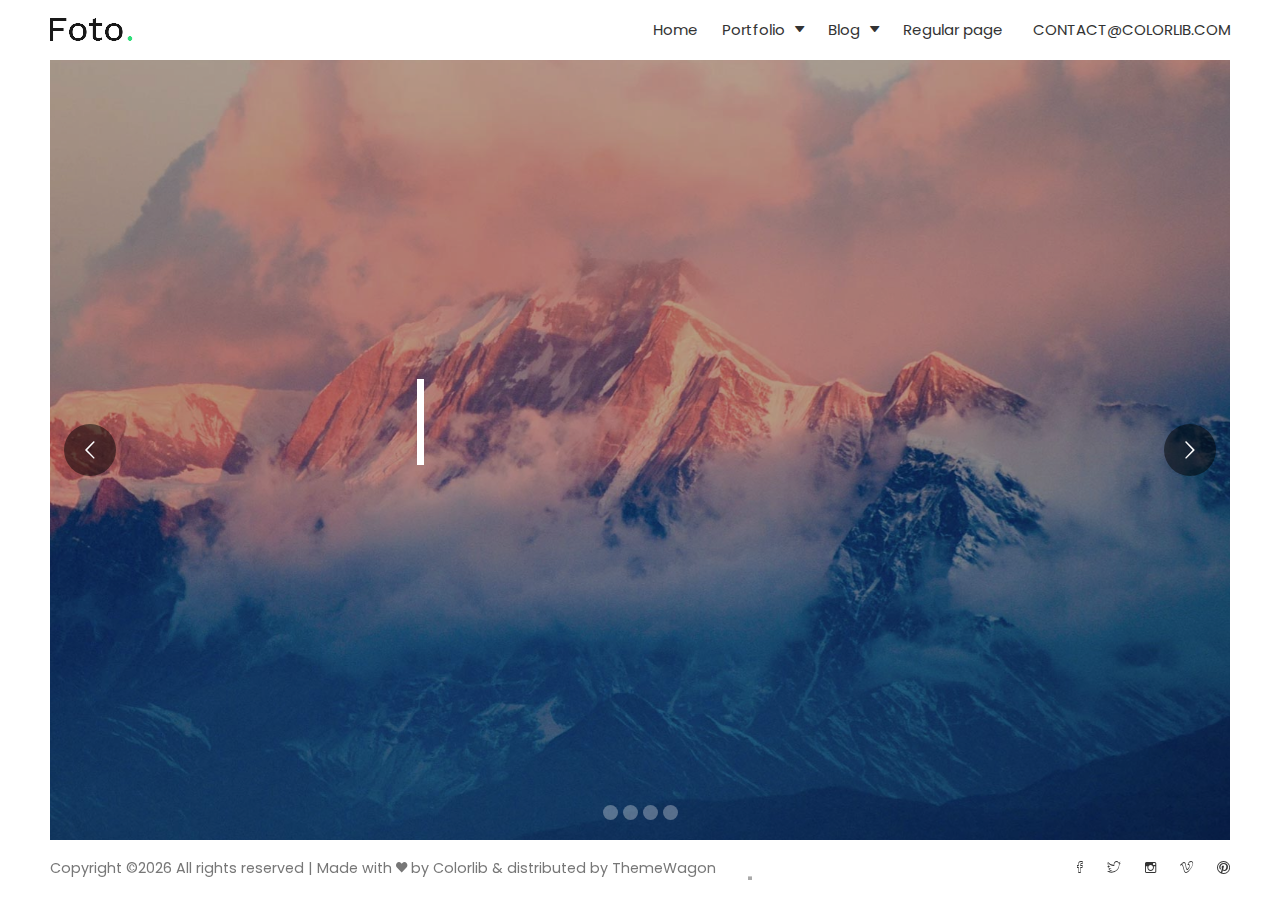
==== index.html @ 0c82e3ac "starting with template" ====
<!DOCTYPE HTML>
<html lang="en">
<head>
	<title>Photography</title>
	<meta http-equiv="X-UA-Compatible" content="IE=edge">
    <meta name="viewport" content="width=device-width, initial-scale=1">
	<meta charset="UTF-8">
	
	<!-- Font -->
	<link href="https://fonts.googleapis.com/css?family=Poppins:400,500,600,700%7CAllura" rel="stylesheet">
	
	<!-- Stylesheets -->
	<link href="common-css/bootstrap.css" rel="stylesheet">
	
	<link href="common-css/ionicons.css" rel="stylesheet">
	
	<!-- REVOLUTION STYLE SHEETS -->
	<link rel="stylesheet" type="text/css" href="revolution/css/settings.css">
		
	<!-- REVOLUTION JS FILES -->
	<script type="text/javascript" src="revolution/js/jquery.themepunch.tools.min.js"></script>
	<script type="text/javascript" src="revolution/js/jquery.themepunch.revolution.min.js"></script>
		
	<link href="01_Photography/css/styles.css" rel="stylesheet">
	
	<link href="01_Photography/css/responsive.css" rel="stylesheet">
	
</head>
<body>
	
	<header>
		<a class="logo" href="#"><img src="images/logo-white.png" alt="Logo"></a>
		
		<a class="right-area" href="mailto:contact@colorlib.com">CONTACT@COLORLIB.COM</a>
		
		<a class="menu-nav-icon" data-menu="#main-menu"><i class="ion-navicon"></i></a>
		
		<ul class="main-menu" id="main-menu">
			<li><a href="index.html">Home</a></li>
			<li class="drop-down"><a href="#!">Portfolio<i class="ion-arrow-down-b"></i></a>
				<ul class="drop-down-menu drop-down-inner">
					<li><a href="02_Portfolio.html">Portfolio 1</a></li>
					<li><a href="03_Portfolio.html">Portfolio 2</a></li>
				</ul>
			</li>
			<li class="drop-down"><a href="#!">Blog<i class="ion-arrow-down-b"></i></a>
				<ul class="drop-down-menu drop-down-inner">
					<li><a href="04_Blog.html">Blog Page</a></li>
					<li><a href="05_Blog_Single.html">Blog Detail</a></li>
				</ul>
			</li>
			<li><a href="06_Regular_Page.html">Regular page</a></li>
		</ul>
	</header>
	
	<section class="slider-section">
	
		<div id="rev_slider_28_1_wrapper" class="rev_slider_wrapper fullscreen-container" data-alias="parallax-zoom-slices" data-source="gallery" style="background:#000000;padding:0px;">
		<!-- START REVOLUTION SLIDER 5.4.1 fullscreen mode -->
			<div id="rev_slider_28_1" class="rev_slider fullscreenbanner" style="display:none;" data-version="5.4.1">
			<ul>	
				<!-- SLIDE 1 -->
				<li data-index="rs-82" data-transition="fade" data-slotamount="default" 
					data-hideafterloop="0" data-hideslideonmobile="off"  data-easein="Power4.easeOut"
					data-easeout="Power4.easeOut" data-masterspeed="1000" data-rotate="0"  
					data-saveperformance="off"  data-title="Slide" 
					data-slicey_shadow="0px 0px 50px 0px transparent">
					<!-- MAIN IMAGE -->
					<img src="images/slider-1-1920x1080.jpg"  alt=""  data-bgposition="center center" 
						data-kenburns="on" data-duration="7000" data-ease="Linear.easeNone" 
						data-scalestart="100" data-scaleend="150" data-rotatestart="0" data-rotateend="0" 
						data-blurstart="0" data-blurend="0" data-offsetstart="0 0" data-offsetend="0 0" 
						class="rev-slidebg" data-no-retina>
						
					<!-- LAYERS -->

					<!-- LAYER NR. 1 -->
					<div class="tp-caption tp-resizeme" 
						data-x="['center','center','center','center']" data-hoffset="['0','0','0','0']" 
						data-y="['middle','middle','middle','middle']" data-voffset="['-53','-53','-53','-33']" 
						data-fontsize="['80','70','60','50']" data-lineheight="['90','80','70','60']"
						data-width="none" data-height="none" data-whitespace="nowrap"
			 
						data-type="text" data-responsive_offset="on" 

						data-frames='[{"delay":200,"speed":1000,"sfx_effect":"blockfromleft","sfxcolor":"#ffffff","frame":"0","from":"z:0;","to":"o:1;","ease":"Power4.easeInOut"},
						{"delay":"wait","speed":300,"frame":"999","to":"opacity:0;","ease":"Power3.easeInOut"}]'
						data-textAlign="['inherit','inherit','inherit','inherit']"
						data-paddingtop="[0,0,0,0]" data-paddingright="[0,0,0,0]"
						data-paddingbottom="[0,0,0,0]" data-paddingleft="[0,0,0,0]"

						style="z-index: 14; white-space: nowrap; font-size: 80px; line-height: 90px; font-weight: 600; 
						color: rgba(255,255,255,100); ">Red kayaks</div>

					<!-- LAYER NR. 2 -->
					<div class="tp-caption tp-resizeme visit-btn" 
						 data-x="['center','center','center','center']" data-hoffset="['0','0','0','0']" 
						 data-y="['middle','middle','middle','middle']" data-voffset="['25','25','25','25']" 
						data-fontsize="['25','20','20','20']" data-lineheight="['30','25','25','25']"
						data-width="['none','none','480','360']" data-height="none"
						data-whitespace="['nowrap','nowrap','normal','normal']"
			 
						data-type="text" data-responsive_offset="on" 

						data-frames='[{"delay":400,"speed":1000,"sfx_effect":"blockfromleft","sfxcolor":"#ffffff","frame":"0","from":"z:0;","to":"o:1;","ease":"Power4.easeInOut"},
						{"delay":"wait","speed":300,"frame":"999","to":"opacity:0;","ease":"Power3.easeInOut"},
						{"frame":"hover","speed":"0","ease":"Linear.easeNone","to":"o:1;rX:0;rY:0;rZ:0;z:0;","style":"c:rgba(255, 255, 255, 100);bc:rgb(255,255,255);bw:0 0 0px 0;"}]'
						data-textAlign="['inherit','inherit','center','center']"
						data-paddingtop="[0,0,0,0]" data-paddingright="[0,0,0,0]" data-paddingbottom="[0,0,0,0]"
						data-paddingleft="[0,0,0,0]"

						style="z-index: 15; white-space: nowrap; font-size: 25px; line-height: 30px; color: #fff; 
						border-color:#fff; border-style:solid;border-width:0px 0px 3px 0px;cursor:pointer;
						letter-spacing: 5px; font-weight: 600; min-width: auto;">VIEW PROJECTS </div>
				
				</li>
				
				<!-- SLIDE 2 -->
				<li data-index="rs-83" data-transition="fade" data-slotamount="default" data-hideafterloop="0" 
					data-hideslideonmobile="off"  
					data-easein="Power4.easeOut" data-easeout="Power4.easeOut" data-masterspeed="1000"  
					data-rotate="0"  data-saveperformance="off"  
					data-title="Slide" data-param1="" data-param2="" data-param3="" data-param4="" data-param5="" 
					data-param6="" data-param7="" data-param8="" data-param9="" data-param10="" data-description="" 
					data-slicey_shadow="0px 0px 50px 0px transparent">
					
					<!-- MAIN IMAGE -->
					<img src="images/slider-4-1920x1080.jpg"  alt=""  data-bgposition="center center" data-kenburns="on"
						data-duration="7000" data-ease="Linear.easeNone" data-scalestart="100" 
						data-scaleend="120" data-rotatestart="0" data-rotateend="0" data-blurstart="0"
						data-blurend="0" data-offsetstart="0 0" data-offsetend="0 0" class="rev-slidebg"
						data-no-retina>
					
					<!-- LAYERS -->

					<!-- LAYER NR. 1 -->
					<div class="tp-caption tp-resizeme"  
						data-x="['center','center','center','center']" data-hoffset="['0','0','0','0']" 
						data-y="['middle','middle','middle','middle']" data-voffset="['-53','-53','-53','-33']" 
						data-fontsize="['80','70','60','50']" data-lineheight="['90','80','70','60']"
						data-width="none" data-height="none" data-whitespace="nowrap"
			 
						data-type="text" data-responsive_offset="on" 

						data-frames='[{"delay":200,"speed":1000,"sfx_effect":"blockfromleft","sfxcolor":"#ffffff","frame":"0","from":"z:0;","to":"o:1;","ease":"Power4.easeInOut"},
							{"delay":"wait","speed":300,"frame":"999","to":"opacity:0;","ease":"Power3.easeInOut"}]'
						data-textAlign="['inherit','inherit','inherit','inherit']"
						data-paddingtop="[0,0,0,0]" data-paddingright="[0,0,0,0]"
						data-paddingbottom="[0,0,0,0]" data-paddingleft="[0,0,0,0]"

						style="z-index: 14; white-space: nowrap; font-size: 80px; line-height: 90px; font-weight: 600; 
						color: rgba(255,255,255,100); ">Red kayaks</div>

					<!-- LAYER NR. 2 -->
					<div class="tp-caption tp-resizeme visit-btn" 
						 data-x="['center','center','center','center']" data-hoffset="['0','0','0','0']" 
						 data-y="['middle','middle','middle','middle']" data-voffset="['25','25','25','25']" 
						data-fontsize="['25','20','20','20']" data-lineheight="['30','25','25','25']"
						data-width="['none','none','480','360']" data-height="none"
						data-whitespace="['nowrap','nowrap','normal','normal']"
			 
						data-type="text" data-responsive_offset="on" 

						data-frames='[{"delay":400,"speed":1000,"sfx_effect":"blockfromleft","sfxcolor":"#ffffff","frame":"0","from":"z:0;","to":"o:1;","ease":"Power4.easeInOut"},
							{"delay":"wait","speed":300,"frame":"999","to":"opacity:0;","ease":"Power3.easeInOut"},
							{"frame":"hover","speed":"0","ease":"Linear.easeNone","to":"o:1;rX:0;rY:0;rZ:0;z:0;","style":"c:rgba(255, 255, 255, 100);bc:rgb(255,255,255);bw:0 0 0px 0;"}]'
						data-textAlign="['inherit','inherit','center','center']"
						data-paddingtop="[0,0,0,0]" data-paddingright="[0,0,0,0]" data-paddingbottom="[0,0,0,0]"
						data-paddingleft="[0,0,0,0]"

						style="z-index: 15; white-space: nowrap; font-size: 25px; line-height: 30px; color: #fff; 
						border-color:#fff; border-style:solid;border-width:0px 0px 3px 0px;cursor:pointer;
						letter-spacing: 5px; font-weight: 600; min-width: auto;">VIEW PROJECTS </div>
				
				</li>
				
				<!-- SLIDE 3 -->
				<li data-index="rs-84" data-transition="fade" data-slotamount="default" 
					data-hideafterloop="0" data-hideslideonmobile="off"  data-easein="Power4.easeOut"
					data-easeout="Power4.easeOut" data-masterspeed="1000" data-rotate="0"  
					data-saveperformance="off"  data-title="Slide" data-param1="" data-param2="" 
					data-param3="" data-param4="" data-param5="" data-param6="" data-param7="" 
					data-param8="" data-param9="" data-param10="" data-description="" 
					data-slicey_shadow="0px 0px 50px 0px transparent">
					<!-- MAIN IMAGE -->
					<img src="images/slider-2-1920x1080.jpg"  alt=""  data-bgposition="center center" 
						data-kenburns="on" data-duration="7000" data-ease="Linear.easeNone" 
						data-scalestart="100" data-scaleend="150" data-rotatestart="0" data-rotateend="0" 
						data-blurstart="0" data-blurend="0" data-offsetstart="0 0" data-offsetend="0 0" 
						class="rev-slidebg" data-no-retina>
					<!-- LAYERS -->

					<!-- LAYER NR. 1 -->
					<div class="tp-caption tp-resizeme" 
						data-x="['center','center','center','center']" data-hoffset="['0','0','0','0']" 
						data-y="['middle','middle','middle','middle']" data-voffset="['-53','-53','-53','-33']" 
						data-fontsize="['80','70','60','50']" data-lineheight="['90','80','70','60']"
						data-width="none" data-height="none" data-whitespace="nowrap"
			 
						data-type="text" data-responsive_offset="on" 

						data-frames='[{"delay":200,"speed":1000,"sfx_effect":"blockfromleft","sfxcolor":"#ffffff","frame":"0","from":"z:0;","to":"o:1;","ease":"Power4.easeInOut"},
						{"delay":"wait","speed":300,"frame":"999","to":"opacity:0;","ease":"Power3.easeInOut"}]'
						data-textAlign="['inherit','inherit','inherit','inherit']"
						data-paddingtop="[0,0,0,0]" data-paddingright="[0,0,0,0]"
						data-paddingbottom="[0,0,0,0]" data-paddingleft="[0,0,0,0]"

						style="z-index: 14; white-space: nowrap; font-size: 80px; line-height: 90px; font-weight: 600; 
						color: rgba(255,255,255,100); ">Red kayaks</div>

					<!-- LAYER NR. 2 -->
					<div class="tp-caption tp-resizeme visit-btn" 
						 data-x="['center','center','center','center']" data-hoffset="['0','0','0','0']" 
						 data-y="['middle','middle','middle','middle']" data-voffset="['25','25','25','25']" 
						data-fontsize="['25','20','20','20']" data-lineheight="['30','25','25','25']"
						data-width="['none','none','480','360']" data-height="none"
						data-whitespace="['nowrap','nowrap','normal','normal']"
			 
						data-type="text" data-responsive_offset="on" 

						data-frames='[{"delay":400,"speed":1000,"sfx_effect":"blockfromleft","sfxcolor":"#ffffff","frame":"0","from":"z:0;","to":"o:1;","ease":"Power4.easeInOut"},
						{"delay":"wait","speed":300,"frame":"999","to":"opacity:0;","ease":"Power3.easeInOut"},
						{"frame":"hover","speed":"0","ease":"Linear.easeNone","to":"o:1;rX:0;rY:0;rZ:0;z:0;","style":"c:rgba(255, 255, 255, 100);bc:rgb(255,255,255);bw:0 0 0px 0;"}]'
						data-textAlign="['inherit','inherit','center','center']"
						data-paddingtop="[0,0,0,0]" data-paddingright="[0,0,0,0]" data-paddingbottom="[0,0,0,0]"
						data-paddingleft="[0,0,0,0]"

						style="z-index: 15; white-space: nowrap; font-size: 25px; line-height: 30px; color: #fff; 
						border-color:#fff; border-style:solid;border-width:0px 0px 3px 0px;cursor:pointer;
						letter-spacing: 5px; font-weight: 600; min-width: auto;">VIEW PROJECTS </div>
				
				</li>
				
				
				<!-- SLIDE  4-->
				<li data-index="rs-85" data-transition="fade" data-slotamount="default" data-hideafterloop="0" 
					data-hideslideonmobile="off"  
					data-easein="Power4.easeOut" data-easeout="Power4.easeOut" data-masterspeed="1000"  
					data-rotate="0"  data-saveperformance="off"  
					data-title="Slide" data-param1="" data-param2="" data-param3="" data-param4="" data-param5="" 
					data-param6="" data-param7="" data-param8="" data-param9="" data-param10="" data-description="" 
					data-slicey_shadow="0px 0px 50px 0px transparent">
					
					<!-- MAIN IMAGE -->
					<img src="images/slider-4-1920x1080.jpg"  alt=""  data-bgposition="center center" data-kenburns="on"
						data-duration="7000" data-ease="Linear.easeNone" data-scalestart="100" 
						data-scaleend="120" data-rotatestart="0" data-rotateend="0" data-blurstart="0"
						data-blurend="0" data-offsetstart="0 0" data-offsetend="0 0" class="rev-slidebg"
						data-no-retina>
					
					<!-- LAYERS -->

					<!-- LAYER NR. 1 -->
					<div class="tp-caption tp-resizeme"  
						data-x="['center','center','center','center']" data-hoffset="['0','0','0','0']" 
						data-y="['middle','middle','middle','middle']" data-voffset="['-53','-53','-53','-33']" 
						data-fontsize="['80','70','60','50']" data-lineheight="['90','80','70','60']"
						data-width="none" data-height="none" data-whitespace="nowrap"
			 
						data-type="text" data-responsive_offset="on" 

						data-frames='[{"delay":200,"speed":1000,"sfx_effect":"blockfromleft","sfxcolor":"#ffffff","frame":"0","from":"z:0;","to":"o:1;","ease":"Power4.easeInOut"},
							{"delay":"wait","speed":300,"frame":"999","to":"opacity:0;","ease":"Power3.easeInOut"}]'
						data-textAlign="['inherit','inherit','inherit','inherit']"
						data-paddingtop="[0,0,0,0]" data-paddingright="[0,0,0,0]"
						data-paddingbottom="[0,0,0,0]" data-paddingleft="[0,0,0,0]"

						style="z-index: 14; white-space: nowrap; font-size: 80px; line-height: 90px; font-weight: 600; 
						color: rgba(255,255,255,100); ">Red kayaks</div>

					<!-- LAYER NR. 2 -->
					<div class="tp-caption tp-resizeme visit-btn" 
						 data-x="['center','center','center','center']" data-hoffset="['0','0','0','0']" 
						 data-y="['middle','middle','middle','middle']" data-voffset="['25','25','25','25']" 
						data-fontsize="['25','20','20','20']" data-lineheight="['30','25','25','25']"
						data-width="['none','none','480','360']" data-height="none"
						data-whitespace="['nowrap','nowrap','normal','normal']"
			 
						data-type="text" data-responsive_offset="on" 

						data-frames='[{"delay":400,"speed":1000,"sfx_effect":"blockfromleft","sfxcolor":"#ffffff","frame":"0","from":"z:0;","to":"o:1;","ease":"Power4.easeInOut"},
							{"delay":"wait","speed":300,"frame":"999","to":"opacity:0;","ease":"Power3.easeInOut"},
							{"frame":"hover","speed":"0","ease":"Linear.easeNone","to":"o:1;rX:0;rY:0;rZ:0;z:0;","style":"c:rgba(255, 255, 255, 100);bc:rgb(255,255,255);bw:0 0 0px 0;"}]'
						data-textAlign="['inherit','inherit','center','center']"
						data-paddingtop="[0,0,0,0]" data-paddingright="[0,0,0,0]" data-paddingbottom="[0,0,0,0]"
						data-paddingleft="[0,0,0,0]"

						style="z-index: 15; white-space: nowrap; font-size: 25px; line-height: 30px; color: #fff; 
						border-color:#fff; border-style:solid;border-width:0px 0px 3px 0px;cursor:pointer;
						letter-spacing: 5px; font-weight: 600; min-width: auto;">VIEW PROJECTS </div>
				
				</li>
			</ul>
			<div class="tp-bannertimer" style="height: 10px; background: rgba(255,255,255,0.25);"></div>	</div>
		</div><!-- END REVOLUTION SLIDER -->
		
	</section><!-- slider -->

	<!-- sections over the top of footer. not sure why check positions -->
	<!-- <section>
		<H1>about me</H1>
	
	</section>

	<section>
		<H1>reviews</H1>

	</section> -->

	<footer>
		<p class="copyright">
			<!-- Link back to Colorlib can't be removed. Template is licensed under CC BY 3.0. -->
Copyright &copy;<script>document.write(new Date().getFullYear());</script> All rights reserved | Made with <i class="ion-heart" aria-hidden="true"></i> by <a href="https://colorlib.com" target="_blank">Colorlib</a> &amp; distributed by <a href="https://themewagon.com" target="_blank">ThemeWagon</a>
<!-- Link back to Colorlib can't be removed. Template is licensed under CC BY 3.0. -->
		</p>
		<!-- commenting this out deletes whole footer -->
		<a class="show-thumb-btn" href="#" style="margin-left: 220px;"></a>
		
		<ul class="social-icons">
			<li><a href="#"><i class="ion-social-facebook-outline"></i></a></li>
			<li><a href="#"><i class="ion-social-twitter-outline"></i></a></li>
			<li><a href="#"><i class="ion-social-instagram-outline"></i></a></li>
			<li><a href="#"><i class="ion-social-vimeo-outline"></i></a></li>
			<li><a href="#"><i class="ion-social-pinterest-outline"></i></a></li>
		</ul><!-- social-icons -->
	</footer>
	
	
	<!-- SCIPTS -->
	
	<script src="common-js/jquery-3.2.1.min.js"></script>
	
	<script src="common-js/tether.min.js"></script>
	
	<script src="common-js/bootstrap.js"></script>
	
	<!-- REVOLUTION JS FILES -->
	<script type="text/javascript" src="revolution/js/jquery.themepunch.tools.min.js"></script>
	<script type="text/javascript" src="revolution/js/jquery.themepunch.revolution.min.js"></script>
		
	
	<!-- SLIDER REVOLUTION 5.0 EXTENSIONS  (Load Extensions only on Local File Systems !  The following part can be removed on Server for On Demand Loading) -->	
	<script type="text/javascript" src="revolution/js/extensions/revolution.extension.actions.min.js"></script>
	<script type="text/javascript" src="revolution/js/extensions/revolution.extension.carousel.min.js"></script>
	<script type="text/javascript" src="revolution/js/extensions/revolution.extension.kenburn.min.js"></script>
	<script type="text/javascript" src="revolution/js/extensions/revolution.extension.layeranimation.min.js"></script>
	<script type="text/javascript" src="revolution/js/extensions/revolution.extension.migration.min.js"></script>
	<script type="text/javascript" src="revolution/js/extensions/revolution.extension.navigation.min.js"></script>
	<script type="text/javascript" src="revolution/js/extensions/revolution.extension.parallax.min.js"></script>
	<script type="text/javascript" src="revolution/js/extensions/revolution.extension.slideanims.min.js"></script>
	<script type="text/javascript" src="revolution/js/extensions/revolution.extension.video.min.js"></script>
	
	
	<script src="common-js/scripts.js"></script>
	
</body>
</html>
---- revolution/css/settings.css ----
/*-----------------------------------------------------------------------------

-	Revolution Slider 5.0 Default Style Settings -

Screen Stylesheet

version:   	5.4.5
date:      	15/05/17
author:		themepunch
email:     	info@themepunch.com
website:   	http://www.themepunch.com
-----------------------------------------------------------------------------*/
#debungcontrolls,.debugtimeline{width:100%;box-sizing:border-box}.rev_column,.rev_column .tp-parallax-wrap,.tp-svg-layer svg{vertical-align:top}#debungcontrolls{z-index:100000;position:fixed;bottom:0;height:auto;background:rgba(0,0,0,.6);padding:10px}.debugtimeline{height:10px;position:relative;margin-bottom:3px;display:none;white-space:nowrap}.debugtimeline:hover{height:15px}.the_timeline_tester{background:#e74c3c;position:absolute;top:0;left:0;height:100%;width:0}.rs-go-fullscreen{position:fixed!important;width:100%!important;height:100%!important;top:0!important;left:0!important;z-index:9999999!important;background:#fff!important}.debugtimeline.tl_slide .the_timeline_tester{background:#f39c12}.debugtimeline.tl_frame .the_timeline_tester{background:#3498db}.debugtimline_txt{color:#fff;font-weight:400;font-size:7px;position:absolute;left:10px;top:0;white-space:nowrap;line-height:10px}.rtl{direction:rtl}@font-face{font-family:revicons;src:url(../fonts/revicons/revicons.eot?5510888);src:url(../fonts/revicons/revicons.eot?5510888#iefix) format('embedded-opentype'),url(../fonts/revicons/revicons.woff?5510888) format('woff'),url(../fonts/revicons/revicons.ttf?5510888) format('truetype'),url(../fonts/revicons/revicons.svg?5510888#revicons) format('svg');font-weight:400;font-style:normal}[class*=" revicon-"]:before,[class^=revicon-]:before{font-family:revicons;font-style:normal;font-weight:400;speak:none;display:inline-block;text-decoration:inherit;width:1em;margin-right:.2em;text-align:center;font-variant:normal;text-transform:none;line-height:1em;margin-left:.2em}.revicon-search-1:before{content:'\e802'}.revicon-pencil-1:before{content:'\e831'}.revicon-picture-1:before{content:'\e803'}.revicon-cancel:before{content:'\e80a'}.revicon-info-circled:before{content:'\e80f'}.revicon-trash:before{content:'\e801'}.revicon-left-dir:before{content:'\e817'}.revicon-right-dir:before{content:'\e818'}.revicon-down-open:before{content:'\e83b'}.revicon-left-open:before{content:'\e819'}.revicon-right-open:before{content:'\e81a'}.revicon-angle-left:before{content:'\e820'}.revicon-angle-right:before{content:'\e81d'}.revicon-left-big:before{content:'\e81f'}.revicon-right-big:before{content:'\e81e'}.revicon-magic:before{content:'\e807'}.revicon-picture:before{content:'\e800'}.revicon-export:before{content:'\e80b'}.revicon-cog:before{content:'\e832'}.revicon-login:before{content:'\e833'}.revicon-logout:before{content:'\e834'}.revicon-video:before{content:'\e805'}.revicon-arrow-combo:before{content:'\e827'}.revicon-left-open-1:before{content:'\e82a'}.revicon-right-open-1:before{content:'\e82b'}.revicon-left-open-mini:before{content:'\e822'}.revicon-right-open-mini:before{content:'\e823'}.revicon-left-open-big:before{content:'\e824'}.revicon-right-open-big:before{content:'\e825'}.revicon-left:before{content:'\e836'}.revicon-right:before{content:'\e826'}.revicon-ccw:before{content:'\e808'}.revicon-arrows-ccw:before{content:'\e806'}.revicon-palette:before{content:'\e829'}.revicon-list-add:before{content:'\e80c'}.revicon-doc:before{content:'\e809'}.revicon-left-open-outline:before{content:'\e82e'}.revicon-left-open-2:before{content:'\e82c'}.revicon-right-open-outline:before{content:'\e82f'}.revicon-right-open-2:before{content:'\e82d'}.revicon-equalizer:before{content:'\e83a'}.revicon-layers-alt:before{content:'\e804'}.revicon-popup:before{content:'\e828'}.rev_slider_wrapper{position:relative;z-index:0;width:100%}.rev_slider{position:relative;overflow:visible}.entry-content .rev_slider a,.rev_slider a{box-shadow:none}.tp-overflow-hidden{overflow:hidden!important}.group_ov_hidden{overflow:hidden}.rev_slider img,.tp-simpleresponsive img{max-width:none!important;transition:none;margin:0;padding:0;border:none}.rev_slider .no-slides-text{font-weight:700;text-align:center;padding-top:80px}.rev_slider>ul,.rev_slider>ul>li,.rev_slider>ul>li:before,.rev_slider_wrapper>ul,.tp-revslider-mainul>li,.tp-revslider-mainul>li:before,.tp-simpleresponsive>ul,.tp-simpleresponsive>ul>li,.tp-simpleresponsive>ul>li:before{list-style:none!important;position:absolute;margin:0!important;padding:0!important;overflow-x:visible;overflow-y:visible;background-image:none;background-position:0 0;text-indent:0;top:0;left:0}.rev_slider>ul>li,.rev_slider>ul>li:before,.tp-revslider-mainul>li,.tp-revslider-mainul>li:before,.tp-simpleresponsive>ul>li,.tp-simpleresponsive>ul>li:before{visibility:hidden}.tp-revslider-mainul,.tp-revslider-slidesli{padding:0!important;margin:0!important;list-style:none!important}.fullscreen-container,.fullwidthbanner-container{padding:0;position:relative}.rev_slider li.tp-revslider-slidesli{position:absolute!important}.tp-caption .rs-untoggled-content{display:block}.tp-caption .rs-toggled-content{display:none}.rs-toggle-content-active.tp-caption .rs-toggled-content{display:block}.rs-toggle-content-active.tp-caption .rs-untoggled-content{display:none}.rev_slider .caption,.rev_slider .tp-caption{position:relative;visibility:hidden;white-space:nowrap;display:block;-webkit-font-smoothing:antialiased!important;z-index:1}.rev_slider .caption,.rev_slider .tp-caption,.tp-simpleresponsive img{-moz-user-select:none;-khtml-user-select:none;-webkit-user-select:none;-o-user-select:none}.rev_slider .tp-mask-wrap .tp-caption,.rev_slider .tp-mask-wrap :last-child,.wpb_text_column .rev_slider .tp-mask-wrap .tp-caption,.wpb_text_column .rev_slider .tp-mask-wrap :last-child{margin-bottom:0}.tp-svg-layer svg{width:100%;height:100%;position:relative}.tp-carousel-wrapper{cursor:url(openhand.cur),move}.tp-carousel-wrapper.dragged{cursor:url(closedhand.cur),move}.tp_inner_padding{box-sizing:border-box;max-height:none!important}.tp-caption.tp-layer-selectable{-moz-user-select:all;-khtml-user-select:all;-webkit-user-select:all;-o-user-select:all}.tp-caption.tp-hidden-caption,.tp-forcenotvisible,.tp-hide-revslider,.tp-parallax-wrap.tp-hidden-caption{visibility:hidden!important;display:none!important}.rev_slider audio,.rev_slider embed,.rev_slider iframe,.rev_slider object,.rev_slider video{max-width:none!important}.tp-element-background{position:absolute;top:0;left:0;width:100%;height:100%;z-index:0}.tp-blockmask,.tp-blockmask_in,.tp-blockmask_out{position:absolute;top:0;left:0;width:100%;height:100%;background:#fff;z-index:1000;transform:scaleX(0) scaleY(0)}.tp-parallax-wrap{transform-style:preserve-3d}.rev_row_zone{position:absolute;width:100%;left:0;box-sizing:border-box;min-height:50px;font-size:0}.rev_column_inner,.rev_slider .tp-caption.rev_row{position:relative;width:100%!important;box-sizing:border-box}.rev_row_zone_top{top:0}.rev_row_zone_middle{top:50%;transform:translateY(-50%)}.rev_row_zone_bottom{bottom:0}.rev_slider .tp-caption.rev_row{display:table;table-layout:fixed;vertical-align:top;height:auto!important;font-size:0}.rev_column{display:table-cell;position:relative;height:auto;box-sizing:border-box;font-size:0}.rev_column_inner{display:block;height:auto!important;white-space:normal!important}.rev_column_bg{width:100%;height:100%;position:absolute;top:0;left:0;z-index:0;box-sizing:border-box;background-clip:content-box;border:0 solid transparent}.tp-caption .backcorner,.tp-caption .backcornertop,.tp-caption .frontcorner,.tp-caption .frontcornertop{height:0;top:0;width:0;position:absolute}.rev_column_inner .tp-loop-wrap,.rev_column_inner .tp-mask-wrap,.rev_column_inner .tp-parallax-wrap{text-align:inherit}.rev_column_inner .tp-mask-wrap{display:inline-block}.rev_column_inner .tp-parallax-wrap,.rev_column_inner .tp-parallax-wrap .tp-loop-wrap,.rev_column_inner .tp-parallax-wrap .tp-mask-wrap{position:relative!important;left:auto!important;top:auto!important;line-height:0}.tp-video-play-button,.tp-video-play-button i{line-height:50px!important;vertical-align:top;text-align:center}.rev_column_inner .rev_layer_in_column,.rev_column_inner .tp-parallax-wrap,.rev_column_inner .tp-parallax-wrap .tp-loop-wrap,.rev_column_inner .tp-parallax-wrap .tp-mask-wrap{vertical-align:top}.rev_break_columns{display:block!important}.rev_break_columns .tp-parallax-wrap.rev_column{display:block!important;width:100%!important}.fullwidthbanner-container{overflow:hidden}.fullwidthbanner-container .fullwidthabanner{width:100%;position:relative}.tp-static-layers{position:absolute;z-index:101;top:0;left:0}.tp-caption .frontcorner{border-left:40px solid transparent;border-right:0 solid transparent;border-top:40px solid #00A8FF;left:-40px}.tp-caption .backcorner{border-left:0 solid transparent;border-right:40px solid transparent;border-bottom:40px solid #00A8FF;right:0}.tp-caption .frontcornertop{border-left:40px solid transparent;border-right:0 solid transparent;border-bottom:40px solid #00A8FF;left:-40px}.tp-caption .backcornertop{border-left:0 solid transparent;border-right:40px solid transparent;border-top:40px solid #00A8FF;right:0}.tp-layer-inner-rotation{position:relative!important}img.tp-slider-alternative-image{width:100%;height:auto}.caption.fullscreenvideo,.rs-background-video-layer,.tp-caption.coverscreenvideo,.tp-caption.fullscreenvideo{width:100%;height:100%;top:0;left:0;position:absolute}.noFilterClass{filter:none!important}.rs-background-video-layer{visibility:hidden;z-index:0}.caption.fullscreenvideo audio,.caption.fullscreenvideo iframe,.caption.fullscreenvideo video,.tp-caption.fullscreenvideo iframe,.tp-caption.fullscreenvideo iframe audio,.tp-caption.fullscreenvideo iframe video{width:100%!important;height:100%!important;display:none}.fullcoveredvideo audio,.fullscreenvideo audio .fullcoveredvideo video,.fullscreenvideo video{background:#000}.fullcoveredvideo .tp-poster{background-position:center center;background-size:cover;width:100%;height:100%;top:0;left:0}.videoisplaying .html5vid .tp-poster{display:none}.tp-video-play-button{background:#000;background:rgba(0,0,0,.3);border-radius:5px;position:absolute;top:50%;left:50%;color:#FFF;margin-top:-25px;margin-left:-25px;cursor:pointer;width:50px;height:50px;box-sizing:border-box;display:inline-block;z-index:4;opacity:0;transition:opacity .3s ease-out!important}.tp-audio-html5 .tp-video-play-button,.tp-hiddenaudio{display:none!important}.tp-caption .html5vid{width:100%!important;height:100%!important}.tp-video-play-button i{width:50px;height:50px;display:inline-block;font-size:40px!important}.rs-fullvideo-cover,.tp-dottedoverlay,.tp-shadowcover{height:100%;top:0;left:0;position:absolute}.tp-caption:hover .tp-video-play-button{opacity:1;display:block}.tp-caption .tp-revstop{display:none;border-left:5px solid #fff!important;border-right:5px solid #fff!important;margin-top:15px!important;line-height:20px!important;vertical-align:top;font-size:25px!important}.tp-seek-bar,.tp-video-button,.tp-volume-bar{outline:0;line-height:12px;margin:0;cursor:pointer}.videoisplaying .revicon-right-dir{display:none}.videoisplaying .tp-revstop{display:inline-block}.videoisplaying .tp-video-play-button{display:none}.fullcoveredvideo .tp-video-play-button{display:none!important}.fullscreenvideo .fullscreenvideo audio,.fullscreenvideo .fullscreenvideo video{object-fit:contain!important}.fullscreenvideo .fullcoveredvideo audio,.fullscreenvideo .fullcoveredvideo video{object-fit:cover!important}.tp-video-controls{position:absolute;bottom:0;left:0;right:0;padding:5px;opacity:0;transition:opacity .3s;background-image:linear-gradient(to bottom,#000 13%,#323232 100%);display:table;max-width:100%;overflow:hidden;box-sizing:border-box}.rev-btn.rev-hiddenicon i,.rev-btn.rev-withicon i{transition:all .2s ease-out!important;font-size:15px}.tp-caption:hover .tp-video-controls{opacity:.9}.tp-video-button{background:rgba(0,0,0,.5);border:0;border-radius:3px;font-size:12px;color:#fff;padding:0}.tp-video-button:hover{cursor:pointer}.tp-video-button-wrap,.tp-video-seek-bar-wrap,.tp-video-vol-bar-wrap{padding:0 5px;display:table-cell;vertical-align:middle}.tp-video-seek-bar-wrap{width:80%}.tp-video-vol-bar-wrap{width:20%}.tp-seek-bar,.tp-volume-bar{width:100%;padding:0}.rs-fullvideo-cover{width:100%;background:0 0;z-index:5}.disabled_lc .tp-video-play-button,.rs-background-video-layer audio::-webkit-media-controls,.rs-background-video-layer video::-webkit-media-controls,.rs-background-video-layer video::-webkit-media-controls-start-playback-button{display:none!important}.tp-audio-html5 .tp-video-controls{opacity:1!important;visibility:visible!important}.tp-dottedoverlay{background-repeat:repeat;width:100%;z-index:3}.tp-dottedoverlay.twoxtwo{background:url(../assets/gridtile.png)}.tp-dottedoverlay.twoxtwowhite{background:url(../assets/gridtile_white.png)}.tp-dottedoverlay.threexthree{background:url(../assets/gridtile_3x3.png)}.tp-dottedoverlay.threexthreewhite{background:url(../assets/gridtile_3x3_white.png)}.tp-shadowcover{width:100%;background:#fff;z-index:-1}.tp-shadow1{box-shadow:0 10px 6px -6px rgba(0,0,0,.8)}.tp-shadow2:after,.tp-shadow2:before,.tp-shadow3:before,.tp-shadow4:after{z-index:-2;position:absolute;content:"";bottom:10px;left:10px;width:50%;top:85%;max-width:300px;background:0 0;box-shadow:0 15px 10px rgba(0,0,0,.8);transform:rotate(-3deg)}.tp-shadow2:after,.tp-shadow4:after{transform:rotate(3deg);right:10px;left:auto}.tp-shadow5{position:relative;box-shadow:0 1px 4px rgba(0,0,0,.3),0 0 40px rgba(0,0,0,.1) inset}.tp-shadow5:after,.tp-shadow5:before{content:"";position:absolute;z-index:-2;box-shadow:0 0 25px 0 rgba(0,0,0,.6);top:30%;bottom:0;left:20px;right:20px;border-radius:100px/20px}.tp-button{padding:6px 13px 5px;border-radius:3px;height:30px;cursor:pointer;color:#fff!important;text-shadow:0 1px 1px rgba(0,0,0,.6)!important;font-size:15px;line-height:45px!important;font-family:arial,sans-serif;font-weight:700;letter-spacing:-1px;text-decoration:none}.tp-button.big{color:#fff;text-shadow:0 1px 1px rgba(0,0,0,.6);font-weight:700;padding:9px 20px;font-size:19px;line-height:57px!important}.purchase:hover,.tp-button.big:hover,.tp-button:hover{background-position:bottom,15px 11px}.purchase.green,.purchase:hover.green,.tp-button.green,.tp-button:hover.green{background-color:#21a117;box-shadow:0 3px 0 0 #104d0b}.purchase.blue,.purchase:hover.blue,.tp-button.blue,.tp-button:hover.blue{background-color:#1d78cb;box-shadow:0 3px 0 0 #0f3e68}.purchase.red,.purchase:hover.red,.tp-button.red,.tp-button:hover.red{background-color:#cb1d1d;box-shadow:0 3px 0 0 #7c1212}.purchase.orange,.purchase:hover.orange,.tp-button.orange,.tp-button:hover.orange{background-color:#f70;box-shadow:0 3px 0 0 #a34c00}.purchase.darkgrey,.purchase:hover.darkgrey,.tp-button.darkgrey,.tp-button.grey,.tp-button:hover.darkgrey,.tp-button:hover.grey{background-color:#555;box-shadow:0 3px 0 0 #222}.purchase.lightgrey,.purchase:hover.lightgrey,.tp-button.lightgrey,.tp-button:hover.lightgrey{background-color:#888;box-shadow:0 3px 0 0 #555}.rev-btn,.rev-btn:visited{outline:0!important;box-shadow:none!important;text-decoration:none!important;line-height:44px;font-size:17px;font-weight:500;padding:12px 35px;box-sizing:border-box;font-family:Roboto,sans-serif;cursor:pointer}.rev-btn.rev-uppercase,.rev-btn.rev-uppercase:visited{text-transform:uppercase;letter-spacing:1px;font-size:15px;font-weight:900}.rev-btn.rev-withicon i{font-weight:400;position:relative;top:0;margin-left:10px!important}.rev-btn.rev-hiddenicon i{font-weight:400;position:relative;top:0;opacity:0;margin-left:0!important;width:0!important}.rev-btn.rev-hiddenicon:hover i{opacity:1!important;margin-left:10px!important;width:auto!important}.rev-btn.rev-medium,.rev-btn.rev-medium:visited{line-height:36px;font-size:14px;padding:10px 30px}.rev-btn.rev-medium.rev-hiddenicon i,.rev-btn.rev-medium.rev-withicon i{font-size:14px;top:0}.rev-btn.rev-small,.rev-btn.rev-small:visited{line-height:28px;font-size:12px;padding:7px 20px}.rev-btn.rev-small.rev-hiddenicon i,.rev-btn.rev-small.rev-withicon i{font-size:12px;top:0}.rev-maxround{border-radius:30px}.rev-minround{border-radius:3px}.rev-burger{position:relative;width:60px;height:60px;box-sizing:border-box;padding:22px 0 0 14px;border-radius:50%;border:1px solid rgba(51,51,51,.25);-webkit-tap-highlight-color:transparent;cursor:pointer}.rev-burger span{display:block;width:30px;height:3px;background:#333;transition:.7s;pointer-events:none;transform-style:flat!important}.rev-burger.revb-white span,.rev-burger.revb-whitenoborder span{background:#fff}.rev-burger span:nth-child(2){margin:3px 0}#dialog_addbutton .rev-burger:hover :first-child,.open .rev-burger :first-child,.open.rev-burger :first-child{transform:translateY(6px) rotate(-45deg)}#dialog_addbutton .rev-burger:hover :nth-child(2),.open .rev-burger :nth-child(2),.open.rev-burger :nth-child(2){transform:rotate(-45deg);opacity:0}#dialog_addbutton .rev-burger:hover :last-child,.open .rev-burger :last-child,.open.rev-burger :last-child{transform:translateY(-6px) rotate(-135deg)}.rev-burger.revb-white{border:2px solid rgba(255,255,255,.2)}.rev-burger.revb-darknoborder,.rev-burger.revb-whitenoborder{border:0}.rev-burger.revb-darknoborder span{background:#333}.rev-burger.revb-whitefull{background:#fff;border:none}.rev-burger.revb-whitefull span{background:#333}.rev-burger.revb-darkfull{background:#333;border:none}.rev-burger.revb-darkfull span,.rev-scroll-btn.revs-fullwhite{background:#fff}@keyframes rev-ani-mouse{0%{opacity:1;top:29%}15%{opacity:1;top:50%}50%{opacity:0;top:50%}100%{opacity:0;top:29%}}.rev-scroll-btn{display:inline-block;position:relative;left:0;right:0;text-align:center;cursor:pointer;width:35px;height:55px;box-sizing:border-box;border:3px solid #fff;border-radius:23px}.rev-scroll-btn>*{display:inline-block;line-height:18px;font-size:13px;font-weight:400;color:#fff;font-family:proxima-nova,"Helvetica Neue",Helvetica,Arial,sans-serif;letter-spacing:2px}.rev-scroll-btn>.active,.rev-scroll-btn>:focus,.rev-scroll-btn>:hover{color:#fff}.rev-scroll-btn>.active,.rev-scroll-btn>:active,.rev-scroll-btn>:focus,.rev-scroll-btn>:hover{opacity:.8}.rev-scroll-btn.revs-fullwhite span{background:#333}.rev-scroll-btn.revs-fulldark{background:#333;border:none}.rev-scroll-btn.revs-fulldark span,.tp-bullet{background:#fff}.rev-scroll-btn span{position:absolute;display:block;top:29%;left:50%;width:8px;height:8px;margin:-4px 0 0 -4px;background:#fff;border-radius:50%;animation:rev-ani-mouse 2.5s linear infinite}.rev-scroll-btn.revs-dark{border-color:#333}.rev-scroll-btn.revs-dark span{background:#333}.rev-control-btn{position:relative;display:inline-block;z-index:5;color:#FFF;font-size:20px;line-height:60px;font-weight:400;font-style:normal;font-family:Raleway;text-decoration:none;text-align:center;background-color:#000;border-radius:50px;text-shadow:none;background-color:rgba(0,0,0,.5);width:60px;height:60px;box-sizing:border-box;cursor:pointer}.rev-cbutton-dark-sr,.rev-cbutton-light-sr{border-radius:3px}.rev-cbutton-light,.rev-cbutton-light-sr{color:#333;background-color:rgba(255,255,255,.75)}.rev-sbutton{line-height:37px;width:37px;height:37px}.rev-sbutton-blue{background-color:#3B5998}.rev-sbutton-lightblue{background-color:#00A0D1}.rev-sbutton-red{background-color:#DD4B39}.tp-bannertimer{visibility:hidden;width:100%;height:5px;background:#000;background:rgba(0,0,0,.15);position:absolute;z-index:200;top:0}.tp-bannertimer.tp-bottom{top:auto;bottom:0!important;height:5px}.tp-caption img{background:0 0;-ms-filter:"progid:DXImageTransform.Microsoft.gradient(startColorstr=#00FFFFFF,endColorstr=#00FFFFFF)";filter:progid:DXImageTransform.Microsoft.gradient(startColorstr=#00FFFFFF, endColorstr=#00FFFFFF);zoom:1}.caption.slidelink a div,.tp-caption.slidelink a div{width:3000px;height:1500px;background:url(../assets/coloredbg.png)}.tp-caption.slidelink a span{background:url(../assets/coloredbg.png)}.tp-loader.spinner0,.tp-loader.spinner5{background-image:url(../assets/loader.gif);background-repeat:no-repeat}.tp-shape{width:100%;height:100%}.tp-caption .rs-starring{display:inline-block}.tp-caption .rs-starring .star-rating{float:none;display:inline-block;vertical-align:top;color:#FFC321!important}.tp-caption .rs-starring .star-rating,.tp-caption .rs-starring-page .star-rating{position:relative;height:1em;width:5.4em;font-family:star;font-size:1em!important}.tp-loader.spinner0,.tp-loader.spinner1{width:40px;height:40px;margin-top:-20px;margin-left:-20px;animation:tp-rotateplane 1.2s infinite ease-in-out;background-color:#fff;border-radius:3px;box-shadow:0 0 20px 0 rgba(0,0,0,.15)}.tp-caption .rs-starring .star-rating:before,.tp-caption .rs-starring-page .star-rating:before{content:"\73\73\73\73\73";color:#E0DADF;float:left;top:0;left:0;position:absolute}.tp-caption .rs-starring .star-rating span{overflow:hidden;float:left;top:0;left:0;position:absolute;padding-top:1.5em;font-size:1em!important}.tp-caption .rs-starring .star-rating span:before{content:"\53\53\53\53\53";top:0;position:absolute;left:0}.tp-loader{top:50%;left:50%;z-index:10000;position:absolute}.tp-loader.spinner0{background-position:center center}.tp-loader.spinner5{background-position:10px 10px;background-color:#fff;margin:-22px;width:44px;height:44px;border-radius:3px}@keyframes tp-rotateplane{0%{transform:perspective(120px) rotateX(0) rotateY(0)}50%{transform:perspective(120px) rotateX(-180.1deg) rotateY(0)}100%{transform:perspective(120px) rotateX(-180deg) rotateY(-179.9deg)}}.tp-loader.spinner2{width:40px;height:40px;margin-top:-20px;margin-left:-20px;background-color:red;box-shadow:0 0 20px 0 rgba(0,0,0,.15);border-radius:100%;animation:tp-scaleout 1s infinite ease-in-out}@keyframes tp-scaleout{0%{transform:scale(0)}100%{transform:scale(1);opacity:0}}.tp-loader.spinner3{margin:-9px 0 0 -35px;width:70px;text-align:center}.tp-loader.spinner3 .bounce1,.tp-loader.spinner3 .bounce2,.tp-loader.spinner3 .bounce3{width:18px;height:18px;background-color:#fff;box-shadow:0 0 20px 0 rgba(0,0,0,.15);border-radius:100%;display:inline-block;animation:tp-bouncedelay 1.4s infinite ease-in-out;animation-fill-mode:both}.tp-loader.spinner3 .bounce1{animation-delay:-.32s}.tp-loader.spinner3 .bounce2{animation-delay:-.16s}@keyframes tp-bouncedelay{0%,100%,80%{transform:scale(0)}40%{transform:scale(1)}}.tp-loader.spinner4{margin:-20px 0 0 -20px;width:40px;height:40px;text-align:center;animation:tp-rotate 2s infinite linear}.tp-loader.spinner4 .dot1,.tp-loader.spinner4 .dot2{width:60%;height:60%;display:inline-block;position:absolute;top:0;background-color:#fff;border-radius:100%;animation:tp-bounce 2s infinite ease-in-out;box-shadow:0 0 20px 0 rgba(0,0,0,.15)}.tp-loader.spinner4 .dot2{top:auto;bottom:0;animation-delay:-1s}@keyframes tp-rotate{100%{transform:rotate(360deg)}}@keyframes tp-bounce{0%,100%{transform:scale(0)}50%{transform:scale(1)}}.tp-bullets.navbar,.tp-tabs.navbar,.tp-thumbs.navbar{border:none;min-height:0;margin:0;border-radius:0}.tp-bullets,.tp-tabs,.tp-thumbs{position:absolute;display:block;z-index:1000;top:0;left:0}.tp-tab,.tp-thumb{cursor:pointer;position:absolute;opacity:.5;box-sizing:border-box}.tp-arr-imgholder,.tp-tab-image,.tp-thumb-image,.tp-videoposter{background-position:center center;background-size:cover;width:100%;height:100%;display:block;position:absolute;top:0;left:0}.tp-tab.selected,.tp-tab:hover,.tp-thumb.selected,.tp-thumb:hover{opacity:1}.tp-tab-mask,.tp-thumb-mask{box-sizing:border-box!important}.tp-tabs,.tp-thumbs{box-sizing:content-box!important}.tp-bullet{width:15px;height:15px;position:absolute;background:rgba(255,255,255,.3);cursor:pointer}.tp-bullet.selected,.tp-bullet:hover{background:#fff}.tparrows{cursor:pointer;background:#000;background:rgba(0,0,0,.5);width:40px;height:40px;position:absolute;display:block;z-index:1000}.tparrows:hover{background:#000}.tparrows:before{font-family:revicons;font-size:15px;color:#fff;display:block;line-height:40px;text-align:center}.hginfo,.hglayerinfo{font-size:12px;font-weight:600}.tparrows.tp-leftarrow:before{content:'\e824'}.tparrows.tp-rightarrow:before{content:'\e825'}body.rtl .tp-kbimg{left:0!important}.dddwrappershadow{box-shadow:0 45px 100px rgba(0,0,0,.4)}.hglayerinfo{position:fixed;bottom:0;left:0;color:#FFF;line-height:20px;background:rgba(0,0,0,.75);padding:5px 10px;z-index:2000;white-space:normal}.helpgrid,.hginfo{position:absolute}.hginfo{top:-2px;left:-2px;color:#e74c3c;background:#000;padding:2px 5px}.indebugmode .tp-caption:hover{border:1px dashed #c0392b!important}.helpgrid{border:2px dashed #c0392b;top:0;left:0;z-index:0}#revsliderlogloglog{padding:15px;color:#fff;position:fixed;top:0;left:0;width:200px;height:150px;background:rgba(0,0,0,.7);z-index:100000;font-size:10px;overflow:scroll}.aden{filter:hue-rotate(-20deg) contrast(.9) saturate(.85) brightness(1.2)}.aden::after{background:linear-gradient(to right,rgba(66,10,14,.2),transparent);mix-blend-mode:darken}.perpetua::after,.reyes::after{mix-blend-mode:soft-light;opacity:.5}.inkwell{filter:sepia(.3) contrast(1.1) brightness(1.1) grayscale(1)}.perpetua::after{background:linear-gradient(to bottom,#005b9a,#e6c13d)}.reyes{filter:sepia(.22) brightness(1.1) contrast(.85) saturate(.75)}.reyes::after{background:#efcdad}.gingham{filter:brightness(1.05) hue-rotate(-10deg)}.gingham::after{background:linear-gradient(to right,rgba(66,10,14,.2),transparent);mix-blend-mode:darken}.toaster{filter:contrast(1.5) brightness(.9)}.toaster::after{background:radial-gradient(circle,#804e0f,#3b003b);mix-blend-mode:screen}.walden{filter:brightness(1.1) hue-rotate(-10deg) sepia(.3) saturate(1.6)}.walden::after{background:#04c;mix-blend-mode:screen;opacity:.3}.hudson{filter:brightness(1.2) contrast(.9) saturate(1.1)}.hudson::after{background:radial-gradient(circle,#a6b1ff 50%,#342134);mix-blend-mode:multiply;opacity:.5}.earlybird{filter:contrast(.9) sepia(.2)}.earlybird::after{background:radial-gradient(circle,#d0ba8e 20%,#360309 85%,#1d0210 100%);mix-blend-mode:overlay}.mayfair{filter:contrast(1.1) saturate(1.1)}.mayfair::after{background:radial-gradient(circle at 40% 40%,rgba(255,255,255,.8),rgba(255,200,200,.6),#111 60%);mix-blend-mode:overlay;opacity:.4}.lofi{filter:saturate(1.1) contrast(1.5)}.lofi::after{background:radial-gradient(circle,transparent 70%,#222 150%);mix-blend-mode:multiply}._1977{filter:contrast(1.1) brightness(1.1) saturate(1.3)}._1977:after{background:rgba(243,106,188,.3);mix-blend-mode:screen}.brooklyn{filter:contrast(.9) brightness(1.1)}.brooklyn::after{background:radial-gradient(circle,rgba(168,223,193,.4) 70%,#c4b7c8);mix-blend-mode:overlay}.xpro2{filter:sepia(.3)}.xpro2::after{background:radial-gradient(circle,#e6e7e0 40%,rgba(43,42,161,.6) 110%);mix-blend-mode:color-burn}.nashville{filter:sepia(.2) contrast(1.2) brightness(1.05) saturate(1.2)}.nashville::after{background:rgba(0,70,150,.4);mix-blend-mode:lighten}.nashville::before{background:rgba(247,176,153,.56);mix-blend-mode:darken}.lark{filter:contrast(.9)}.lark::after{background:rgba(242,242,242,.8);mix-blend-mode:darken}.lark::before{background:#22253f;mix-blend-mode:color-dodge}.moon{filter:grayscale(1) contrast(1.1) brightness(1.1)}.moon::before{background:#a0a0a0;mix-blend-mode:soft-light}.moon::after{background:#383838;mix-blend-mode:lighten}.clarendon{filter:contrast(1.2) saturate(1.35)}.clarendon:before{background:rgba(127,187,227,.2);mix-blend-mode:overlay}.willow{filter:grayscale(.5) contrast(.95) brightness(.9)}.willow::before{background-color:radial-gradient(40%,circle,#d4a9af 55%,#000 150%);mix-blend-mode:overlay}.willow::after{background-color:#d8cdcb;mix-blend-mode:color}.rise{filter:brightness(1.05) sepia(.2) contrast(.9) saturate(.9)}.rise::after{background:radial-gradient(circle,rgba(232,197,152,.8),transparent 90%);mix-blend-mode:overlay;opacity:.6}.rise::before{background:radial-gradient(circle,rgba(236,205,169,.15) 55%,rgba(50,30,7,.4));mix-blend-mode:multiply}._1977:after,._1977:before,.aden:after,.aden:before,.brooklyn:after,.brooklyn:before,.clarendon:after,.clarendon:before,.earlybird:after,.earlybird:before,.gingham:after,.gingham:before,.hudson:after,.hudson:before,.inkwell:after,.inkwell:before,.lark:after,.lark:before,.lofi:after,.lofi:before,.mayfair:after,.mayfair:before,.moon:after,.moon:before,.nashville:after,.nashville:before,.perpetua:after,.perpetua:before,.reyes:after,.reyes:before,.rise:after,.rise:before,.slumber:after,.slumber:before,.toaster:after,.toaster:before,.walden:after,.walden:before,.willow:after,.willow:before,.xpro2:after,.xpro2:before{content:'';display:block;height:100%;width:100%;top:0;left:0;position:absolute;pointer-events:none}._1977,.aden,.brooklyn,.clarendon,.earlybird,.gingham,.hudson,.inkwell,.lark,.lofi,.mayfair,.moon,.nashville,.perpetua,.reyes,.rise,.slumber,.toaster,.walden,.willow,.xpro2{position:relative}._1977 img,.aden img,.brooklyn img,.clarendon img,.earlybird img,.gingham img,.hudson img,.inkwell img,.lark img,.lofi img,.mayfair img,.moon img,.nashville img,.perpetua img,.reyes img,.rise img,.slumber img,.toaster img,.walden img,.willow img,.xpro2 img{width:100%;z-index:1}._1977:before,.aden:before,.brooklyn:before,.clarendon:before,.earlybird:before,.gingham:before,.hudson:before,.inkwell:before,.lark:before,.lofi:before,.mayfair:before,.moon:before,.nashville:before,.perpetua:before,.reyes:before,.rise:before,.slumber:before,.toaster:before,.walden:before,.willow:before,.xpro2:before{z-index:2}._1977:after,.aden:after,.brooklyn:after,.clarendon:after,.earlybird:after,.gingham:after,.hudson:after,.inkwell:after,.lark:after,.lofi:after,.mayfair:after,.moon:after,.nashville:after,.perpetua:after,.reyes:after,.rise:after,.slumber:after,.toaster:after,.walden:after,.willow:after,.xpro2:after{z-index:3}.slumber{filter:saturate(.66) brightness(1.05)}.slumber::after{background:rgba(125,105,24,.5);mix-blend-mode:soft-light}.slumber::before{background:rgba(69,41,12,.4);mix-blend-mode:lighten}.tp-kbimg-wrap:after,.tp-kbimg-wrap:before{height:500%;width:500%}
---- 01_Photography/css/styles.css ----
/*
====================================================

* 	[Master Stylesheet]
	
	Theme Name :  
	Version    :  
	Author     :  
	Author URI :  

====================================================

	TOC
	
	1. PRIMARY STYLES
	2. COMMONS FOR PAGE DESIGN
	3. HEADER
	4. INTRO SECTION
	5. PORFOLIO SECTION
	6. ABOUT SECTION
	7. EXPERIENCE SECTION
	8. EDUCATION SECTION
	9. COUNTER SECTION
	10. FOOTER

====================================================


/* ---------------------------------
1. PRIMARY STYLES
--------------------------------- */

html{ font-size: 100%; height: 100%; overflow-x: hidden; margin: 0px;  padding: 0px; touch-action: manipulation; }


body{ font-size: 15px; font-family: 'Poppins', serif; margin: 0; font-weight: 400;
	-webkit-font-smoothing: antialiased; -moz-osx-font-smoothing: grayscale; word-wrap: break-word; 
	line-height: 1; margin: 0 50px; padding: 60px 0; height: 100vh; 
	width: calc(100% - 100px); position: relative; z-index: 1; color: #333; }

h1, h2, h3, h4, h5, h6, p, a, ul, span, li, img, inpot, button{ margin: 0; padding: 0; }

h1,h2,h3,h4,h5,h6{ line-height: 1.5; font-weight: inherit; }

h1,h2,h3{ font-family: 'Poppins', cursive; }

p{ line-height: 1.6; font-size: 1.05em; font-weight: 400; color: #777; }

h1{ font-size: 4em; line-height: 1; }
h2{ font-size: 2.2em; line-height: 1.1; }
h3{ font-size: 1.8em; }
h4{ font-size: 1.3em; }
h5{ font-size: 1em; }
h6{ font-size: .9em; letter-spacing: 1px; }

a, button{ display: inline-block; text-decoration: none; color: inherit; line-height: 1; 
	-webkit-transition: all .25s ease-in-out; transition: all .25s ease-in-out; }

a:focus, a:active, a:hover,
button:focus, button:active, button:hover,
a b.light-color:hover{ text-decoration: none; color: #37D583; }

b{ font-weight: 600; }

img{ width: 100%; }

li{ list-style: none; display: inline-block; }

span{ display: inline-block; }

button{ outline: 0; border: 0; background: none; cursor: pointer; }

.icon{ font-size: 1.1em; display: inline-block; line-height: inherit; }

[class^="icon-"]:before, [class*=" icon-"]:before{ line-height: inherit; }

b.max-bold{ font-weight: 700; }



/* ---------------------------------
2. COMMONS FOR PAGE DESIGN
--------------------------------- */

.display-table{ display: table; height: 100%; } 
.display-table-cell{ display: table-cell; vertical-align: middle; } 

.color-black{ color: #000; }
.color-green{ color: #36D98A; }

.margin-tb-10{ margin-top: 10px; margin-bottom: 10px; }

.margin-b-5{ margin-bottom: 5px; }
.margin-b-10{ margin-bottom: 10px; }
.margin-b-30{ margin-bottom: 30px; }


/* ---------------------------------
3. HEADER
--------------------------------- */

header{ position: absolute; top: 0; left: 0; right: 0; height: 60px; text-align: center; z-index: 1000; }

header:after{ content:''; clear: both; }

header .logo{ float: left; height: 40px; margin: 10px 0; }

header .logo img{ height: 100%; width: auto; }


header .main-menu{ float: right; }

header ul.main-menu > li > a{ height: 100%; line-height: 60px; padding: 0 10px; }


header .right-area{ float: right; height: 100%; line-height: 60px; margin-left: 20px; }


/* HAMBURGER ICON */

.menu-nav-icon{ display: inline-block; font-size: 30px; line-height: 40px; margin: 10px 0; 
	display: none; cursor: pointer; }

	
/* DROPDOWN MENU STYLING */

header .main-menu li.drop-down{ position: relative; text-align: left; }

header .main-menu li.drop-down > ul.drop-down-menu{ display: none; position: absolute; top: 60px; 
	left: 0; min-width: 180px; box-shadow: 0px 3px 10px rgba(0,0,0,.3); background: #fff; }

header .main-menu li.drop-down > ul.drop-down-menu li{ display: block; border-top: 1px solid #ddd; }

header .main-menu li.drop-down > ul.drop-down-menu li > a{ display: block; padding: 17px 20px; }

header .main-menu li i{margin-left: 10px; }


/* DROPDOWN HOVER */

header .main-menu li.drop-down a.mouseover + ul.drop-down-menu{ display: block; 
	animation: full-opacity-anim .2s forwards; }


@keyframes full-opacity-anim{
	0%{ opacity: 0; }
	100%{ opacity: 1; }
}


/* ---------------------------------
4. SLIDER
--------------------------------- */

.slider-section{ height: 100%; width: 100%; position: relative; z-index: 1; }

.bg-img{ position: absolute; top: 0; bottom: 0; left: 0; right: 0; z-index: -1; 
	background-size: cover; }

.bg-1{ background-image: url(../../images/slider-1-1920x1080.jpg); }


.rev_slider_wrapper.fullscreen-container{ height: 100%!important; width: 100%!important; 
	margin: 0 auto!important; left: auto!important;}

.forcefullwidth_wrapper_tp_banner{ height: 100%!important; }

.tp-bullet{ border-radius: 50px; }

.tp-leftarrow,
.tp-rightarrow{ border-radius: 50px; -webkit-transform: scale(1.3); transform: scale(1.3); }


.visit-btn{ min-width: 150px!important; }



/* ---------------------------------
10. FOOTER
--------------------------------- */

footer{ position: absolute; bottom: 0; left: 0; right: 0; overflow: hidden; z-index: 10000;
	text-align: center; margin-top: 20px;}

footer .copyright{ font-size: .95em; line-height: 60px; left: 0; position: absolute; }


footer .show-thumb-btn{ height: 30px; line-height: 30px; margin: 15px 0; position: relative; }

footer .show-thumb-btn:after{ content:''; position: absolute; bottom: 3px; top: 3px; left: -2px; 
	right: -2px; z-index: -1; background: #aaa; 
	-webkit-transform-origin: bottom; transform-origin: bottom; 
	-webkit-transform: scaleY(.15); transform: scaleY(.15);
	-webkit-transition: all .2s ease; transition: all .2s ease; }

footer .show-thumb-btn:hover{ color: #fff; }
footer .show-thumb-btn:hover:after{ background: #333;  
	-webkit-transform: scaleY(1); transform: scaleY(1); }


footer .social-icons{ position: absolute; right: 0; top: 0; }

footer .social-icons > li > a{ height: 60px; line-height: 60px; margin-left: 20px; }
---- 01_Photography/css/responsive.css ----
/* Screens Resolution : 992px
-------------------------------------------------------------------------- */
@media only screen and (max-width: 1200px) {
	
}

/* Screens Resolution : 992px
-------------------------------------------------------------------------- */
@media only screen and (max-width: 992px) {
	
	/* ---------------------------------
	3. HEADER
	--------------------------------- */
	
	header ul.main-menu > li > a{ padding: 0 5px; }
}

/* Screens Resolution : 767px
-------------------------------------------------------------------------- */
@media only screen and (max-width: 767px) {
	
	/* ---------------------------------
	1. PRIMARY STYLES
	--------------------------------- */

	p{ line-height: 1.4; }

	h1{ font-size: 3em; }
	h2{ font-size: 2em; }
	h3{ font-size: 1.8em; }


	/* ---------------------------------
	3. HEADER
	--------------------------------- */
	
	/* MAIN MENU */
	
	header .main-menu{ display: none; position: absolute; top: 60px; left: 0; right: 0; float: none; 
		opacity: 0; z-index: 1; height: auto; text-align: left; background: #fff; }
	
	header .main-menu.visible-menu{ display: block; box-shadow: 0 4px 20px -10px rgba(0,0,0,.4); 
		animation: full-opacity-anim .2s forwards ease; }
	
	@keyframes full-opacity-anim{
		
		100%{ opacity: 1; }
	}
	
	header .main-menu > li{ display: block; }
	
	header ul.main-menu > li > a{ display: block; height: auto; line-height: 1; padding: 15px; 
		border-top: 1px solid #eee; }
		
	
	/* HAMBURGER ICON */

	.menu-nav-icon{ display: block; }
	
	
	/* DROPDOWN  */
	
	header .main-menu li.drop-down > ul.drop-down-menu{ position: static; box-shadow: none; }
	
	header .main-menu li.drop-down > ul.drop-down-menu li{ border-top: 1px solid #eee; }
	header .main-menu li.drop-down > ul.drop-down-inner li:first-child{ border-top: 1px solid #ddd; }
	
	/* DROPDOWN HOVER */
	
	header .main-menu li.drop-down > ul.drop-down-menu li a{ padding-left: 25px; }
	
	header .main-menu li.drop-down > ul.drop-down-inner li a{ padding-left: 35px; }
	
	
	
	/* ---------------------------------
	4. MAIN
	--------------------------------- */
	
	.tp-leftarrow,
	.tp-rightarrow{ top: auto!important; bottom: 10px!important; }

	.tp-bullets{ top: auto!important; bottom: 10px!important; }
	
	
	/* ---------------------------------
	10. FOOTER
	--------------------------------- */

	footer{ text-align: left; }
	
	footer .copyright{ display: none; }
	
	
	
	footer .social-icons > li > a{ margin-left: 10px; }
	
	
}

/* Screens Resolution : 575px
-------------------------------------------------------------------------- */
@media only screen and (max-width: 575px) {
	
	/* ---------------------------------
	1. PRIMARY STYLES
	--------------------------------- */

	body{ font-size: 14px; margin: 0; padding: 60px 0; height: 100%; width: 100%; }
	
	
	/* ---------------------------------
	3. HEADER
	--------------------------------- */

	header{ padding: 0 15px; }
	
	header .right-area{ display: none; }
	
	header ul.main-menu > li > a{ padding: 15px; }
	
	/* HAMBURGER ICON */

	.menu-nav-icon{ float: right; }
	
	
	/* ---------------------------------
	10. FOOTER
	--------------------------------- */

	footer{ padding: 0 15px; }
	
	footer .social-icons{ right: 15px; }
	
	footer .social-icons > li > a{ margin-left: 5px; }
	
}

/* Screens Resolution : 479px
-------------------------------------------------------------------------- */
@media only screen and (max-width: 479px) {


}

/* Screens Resolution : 359px
-------------------------------------------------------------------------- */
@media only screen and (max-width: 359px) {
	
	/* ---------------------------------
	3. HEADER
	--------------------------------- */

	header .heading-wrapper{  padding: 30px 20px 20px; }

	header .info .icon{ font-size: 25px; }

	header .info .right-area{ margin-left: 35px; }

}

/* Screens Resolution : 290px
-------------------------------------------------------------------------- */
@media only screen and (max-width: 290px) {

	/* ---------------------------------
	10. FOOTER
	--------------------------------- */

	footer{ padding: 0 10px; }
	
}

/* Screens Resolution : 290px
-------------------------------------------------------------------------- */
@media only screen and (max-width: 260px) {
	
	
	
}
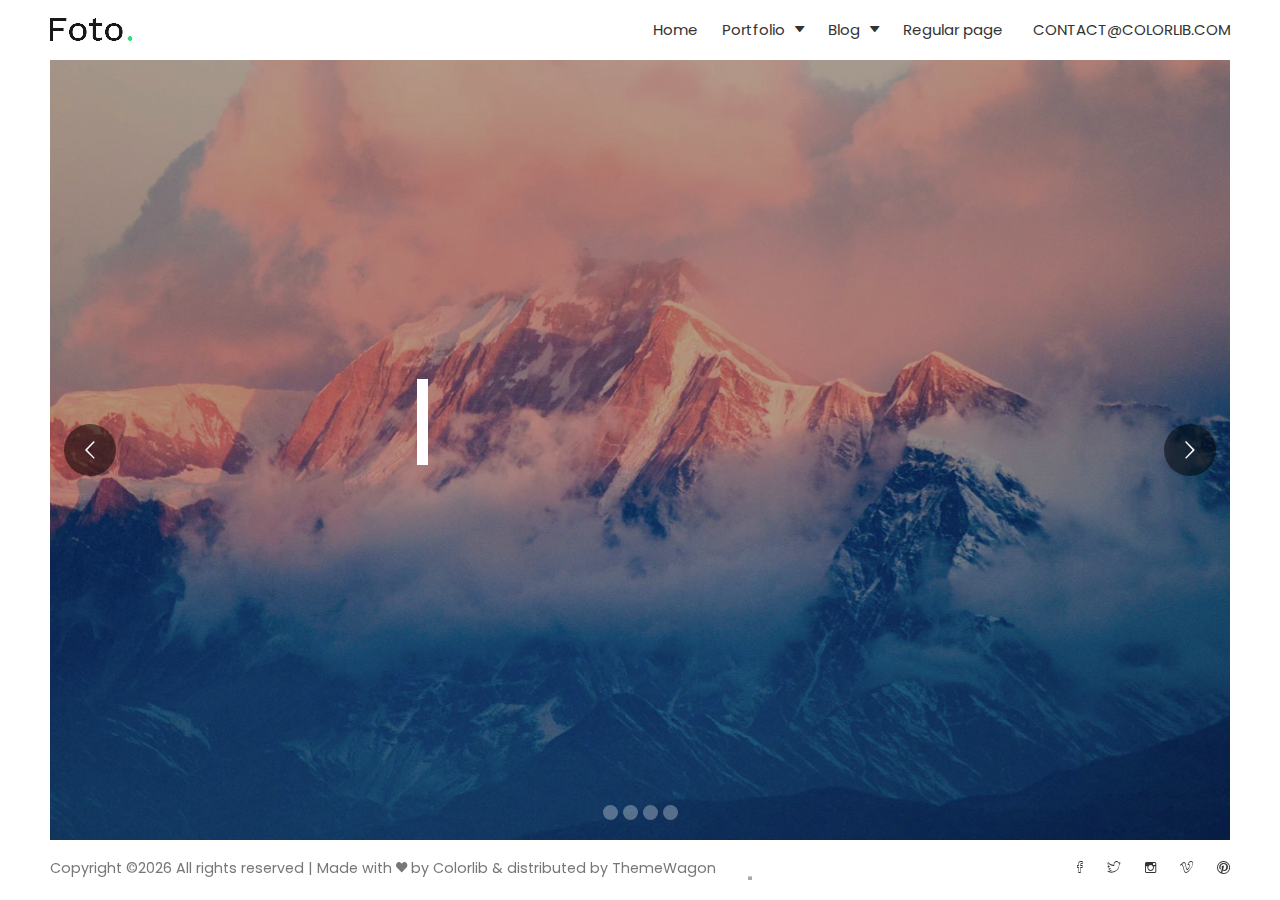
==== commit 941fb0ca: "lots of notes" ====
--- a/index.html
+++ b/index.html
@@ -29,6 +29,7 @@
 <body>
 	
 	<header>
+		<!-- change to customer logo  -->
 		<a class="logo" href="#"><img src="images/logo-white.png" alt="Logo"></a>
 		
 		<a class="right-area" href="mailto:contact@colorlib.com">CONTACT@COLORLIB.COM</a>
@@ -310,18 +311,20 @@
 	<footer>
 		<p class="copyright">
 			<!-- Link back to Colorlib can't be removed. Template is licensed under CC BY 3.0. -->
+			 <!-- commenting this out doesnt delete icons  -->
 Copyright &copy;<script>document.write(new Date().getFullYear());</script> All rights reserved | Made with <i class="ion-heart" aria-hidden="true"></i> by <a href="https://colorlib.com" target="_blank">Colorlib</a> &amp; distributed by <a href="https://themewagon.com" target="_blank">ThemeWagon</a>
 <!-- Link back to Colorlib can't be removed. Template is licensed under CC BY 3.0. -->
 		</p>
-		<!-- commenting this out deletes whole footer -->
+		<!-- commenting this out deletes whole footer...... it does nothing"-->
 		<a class="show-thumb-btn" href="#" style="margin-left: 220px;"></a>
 		
+		<!-- need to change size(added class to li, used size= in html, used style in html.....not working )(color?) and make footer sticky like on portfolio pages  -->
 		<ul class="social-icons">
-			<li><a href="#"><i class="ion-social-facebook-outline"></i></a></li>
+			<li><a href="#"><i class="ion-social-facebook-outline" ></i></a></li>
 			<li><a href="#"><i class="ion-social-twitter-outline"></i></a></li>
 			<li><a href="#"><i class="ion-social-instagram-outline"></i></a></li>
 			<li><a href="#"><i class="ion-social-vimeo-outline"></i></a></li>
-			<li><a href="#"><i class="ion-social-pinterest-outline"></i></a></li>
+			<li><a href="#"><i class="ion-social-pinterest-outline" ></i></a></li>
 		</ul><!-- social-icons -->
 	</footer>
 	
--- a/01_Photography/css/styles.css
+++ b/01_Photography/css/styles.css
@@ -77,7 +77,9 @@
 
 b.max-bold{ font-weight: 700; }
 
-
+/* .iconsFooter{
+	font-size: larger;
+} */
 
 /* ---------------------------------
 2. COMMONS FOR PAGE DESIGN
@@ -199,6 +201,6 @@
 	-webkit-transform: scaleY(1); transform: scaleY(1); }
 
 
-footer .social-icons{ position: absolute; right: 0; top: 0; }
-
+footer .social-icons{ position: absolute; right: 0; top: 0;  }
+/* height and inline height  are used to adjust height in div  */
 footer .social-icons > li > a{ height: 60px; line-height: 60px; margin-left: 20px; }